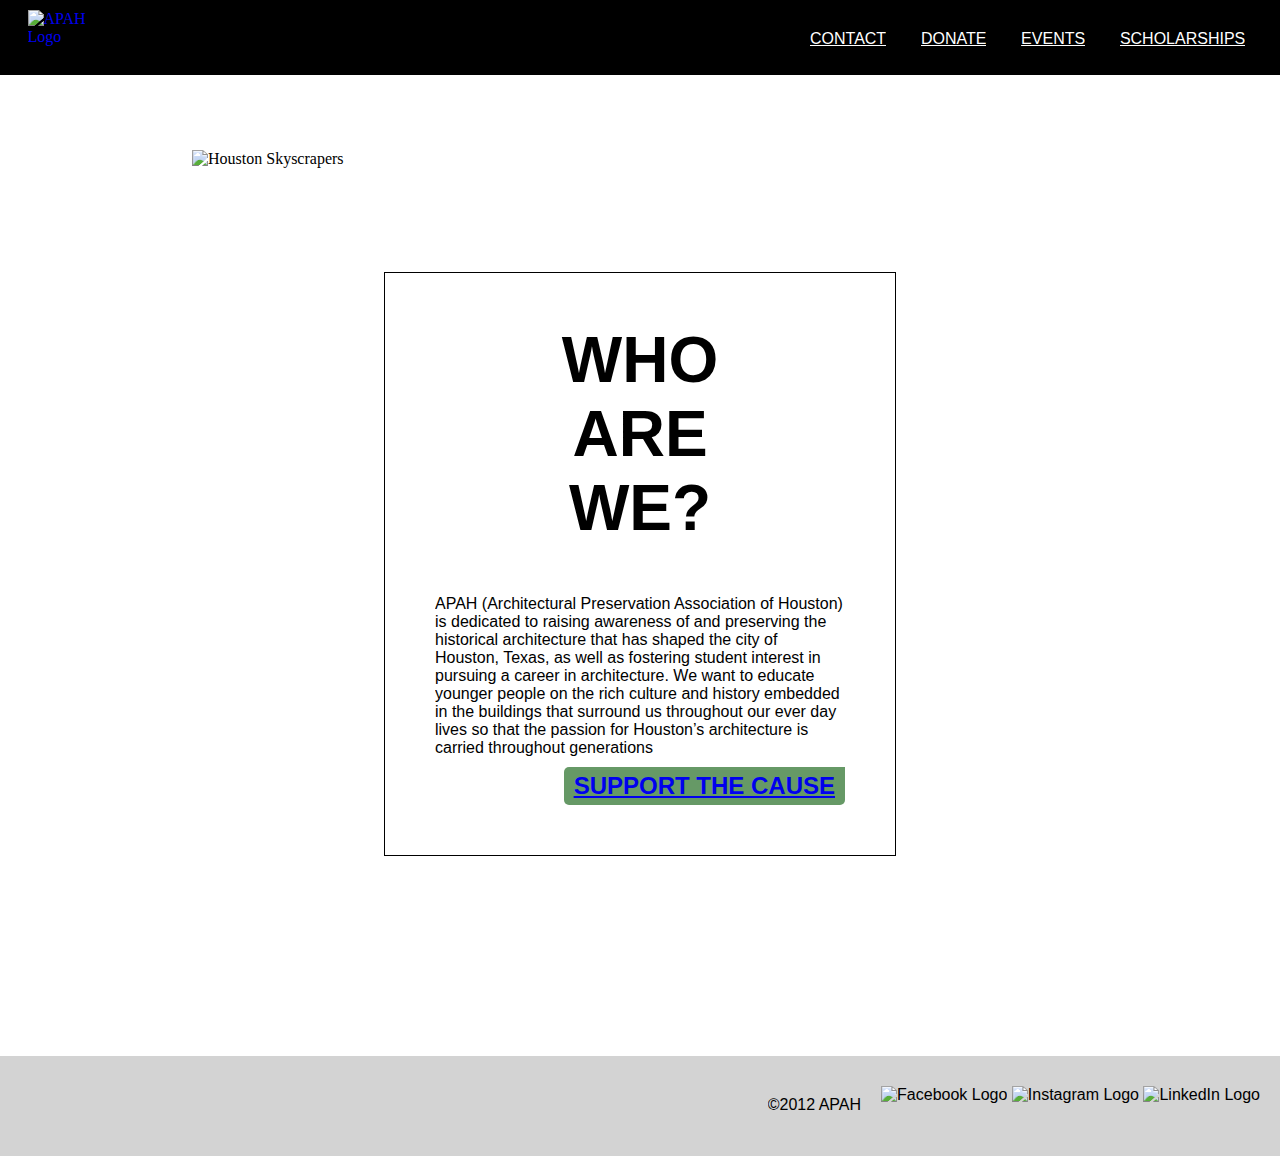
==== Index.html @ 68e2cfd5 "Rename Home_Page.html to Index.html" ====
<!doctype html>
<html>
    
<head>
<meta charset="UTF-8">
<title>HOME/WHO ARE WE?</title>
<style>
    @import url(Home_Page.css);
</style>
</head>

<body>
 
<header>
    <div class="logo">
        <a href="Home_Page.html"><img class="logo" src="Vectors/APAH_Logo.svg" alt="APAH Logo" width="auto px" height="60px"></a>
    </div>

    <nav>
        <a href="Scholarships_Page.html" class="nav-link">SCHOLARSHIPS</a>
        <a href="Events_Page.html" class="nav-link">EVENTS</a>
        <a href="Donate_Page.html" class="nav-link">DONATE</a>
        <a href="Contact_Page.html" class="nav-link">CONTACT</a>
    </nav>
</header>

<div class="big-image">
    <img class="skyscrapers" src="Home/Home_Houston.jpg" alt="Houston Skyscrapers" width="1000px" height="auto">
</div>
    
<div class="Info">
    <h1>WHO ARE WE?</h1>
    <div>
    <p>APAH (Architectural Preservation Association of Houston) is dedicated to raising awareness of and preserving the historical architecture that has shaped the city of Houston, Texas, as well as fostering student interest in pursuing a career in architecture. We want to educate younger people on the rich culture and history embedded in the buildings that surround us throughout our ever day lives so that the passion for Houston’s architecture is carried  throughout generations</p>
    </div>
    <div>
        <h2><a href=”/donate.html”>SUPPORT THE CAUSE</a></h2>
    </div>
</div>

<footer>
    <div>
        <img src="Vectors/Facebook.svg" alt="Facebook Logo" height="40px" width="auto">
        <img src="Vectors/Instagram.svg" alt="Instagram Logo" height="40px" width="auto">
        <img src="Vectors/Linkedin.svg" alt="LinkedIn Logo" height="40px" width="auto">
    </div>
        <div>
        <blockquote>©2012 APAH</blockquote>
    </div>
</footer>
    

</body>

</html>
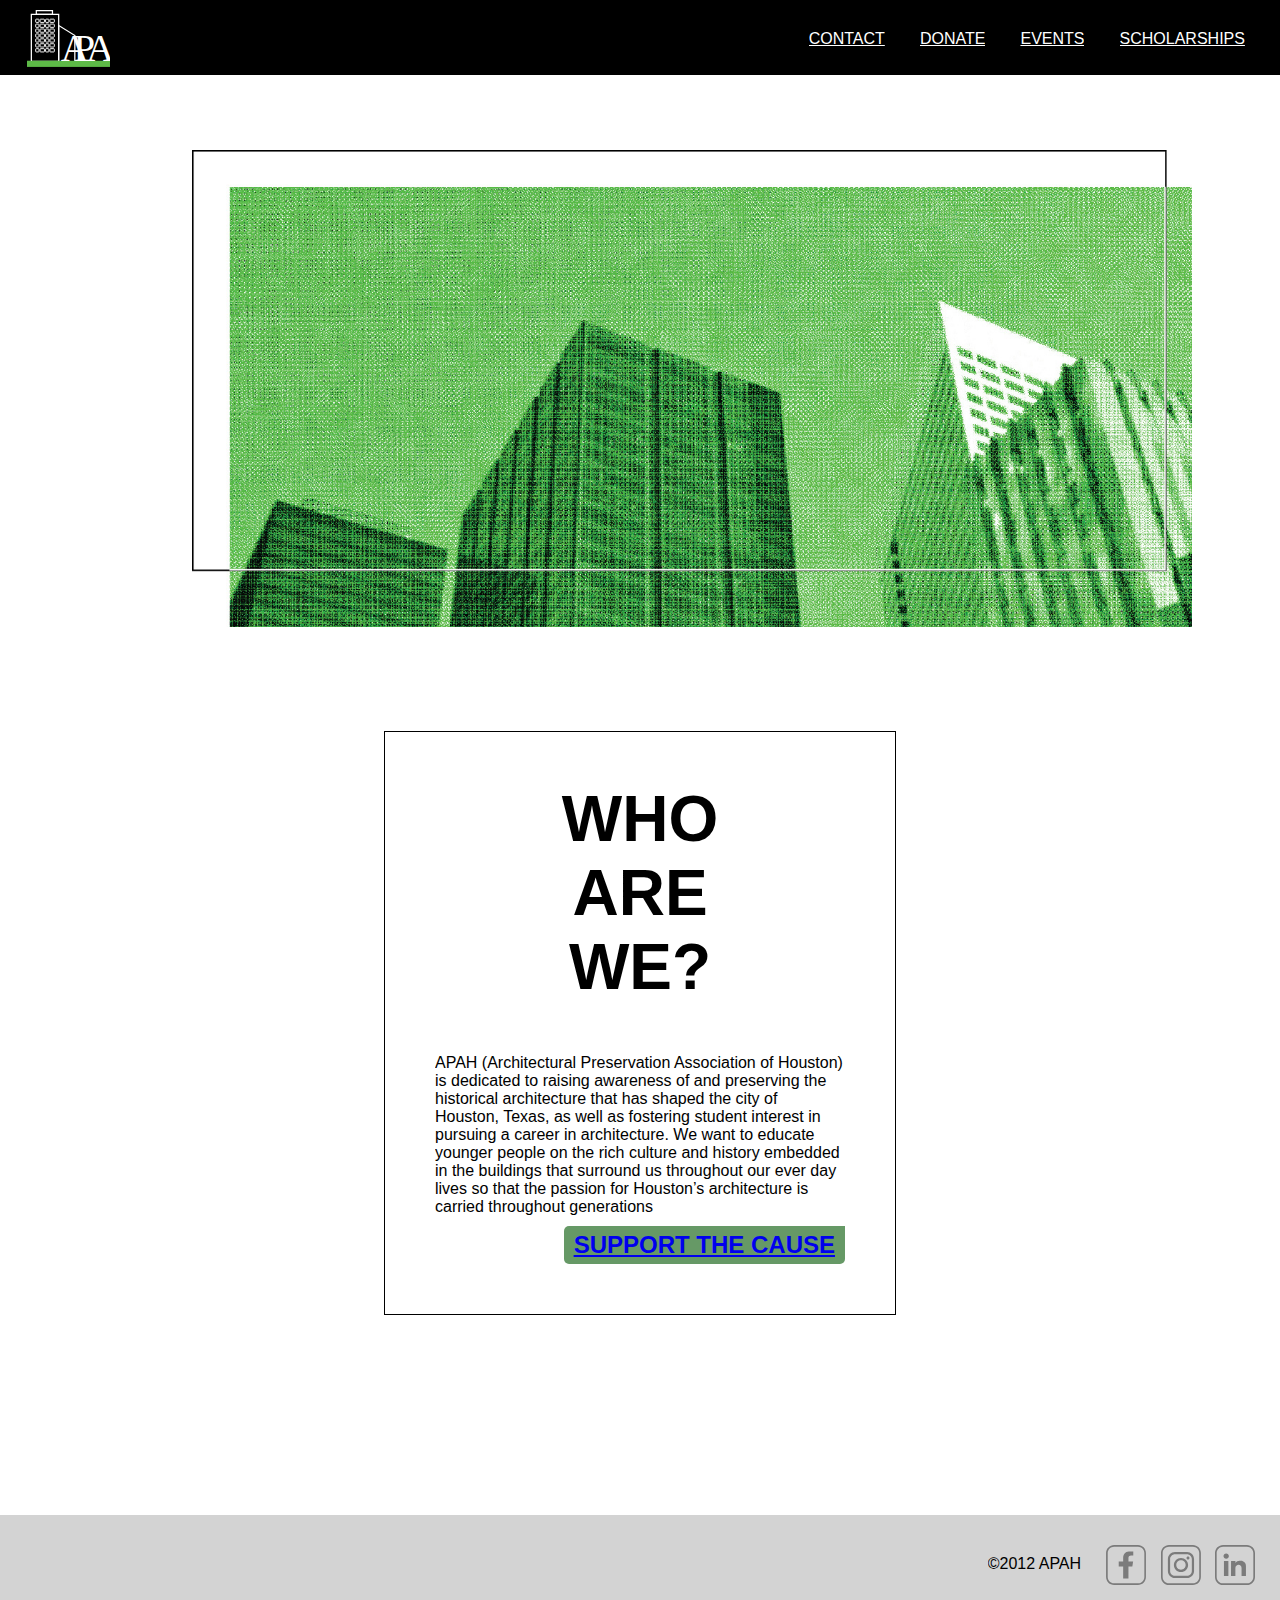
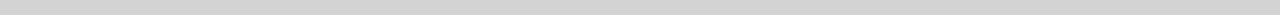
==== commit 142de988: "Update Index.html" ====
--- a/Index.html
+++ b/Index.html
@@ -5,7 +5,7 @@
 <meta charset="UTF-8">
 <title>HOME/WHO ARE WE?</title>
 <style>
-    @import url(Home_Page.css);
+    @import url(Index.css);
 </style>
 </head>
 
@@ -13,7 +13,7 @@
  
 <header>
     <div class="logo">
-        <a href="Home_Page.html"><img class="logo" src="Vectors/APAH_Logo.svg" alt="APAH Logo" width="auto px" height="60px"></a>
+        <a href="Home_Page.html"><img class="logo" src="APAH_Logo.svg" alt="APAH Logo" width="auto px" height="60px"></a>
     </div>
 
     <nav>
@@ -25,7 +25,7 @@
 </header>
 
 <div class="big-image">
-    <img class="skyscrapers" src="Home/Home_Houston.jpg" alt="Houston Skyscrapers" width="1000px" height="auto">
+    <img class="skyscrapers" src="Home_Houston.jpg" alt="Houston Skyscrapers" width="1000px" height="auto">
 </div>
     
 <div class="Info">
@@ -40,9 +40,9 @@
 
 <footer>
     <div>
-        <img src="Vectors/Facebook.svg" alt="Facebook Logo" height="40px" width="auto">
-        <img src="Vectors/Instagram.svg" alt="Instagram Logo" height="40px" width="auto">
-        <img src="Vectors/Linkedin.svg" alt="LinkedIn Logo" height="40px" width="auto">
+        <img src="Facebook.svg" alt="Facebook Logo" height="40px" width="auto">
+        <img src="Instagram.svg" alt="Instagram Logo" height="40px" width="auto">
+        <img src="Linkedin.svg" alt="LinkedIn Logo" height="40px" width="auto">
     </div>
         <div>
         <blockquote>©2012 APAH</blockquote>
